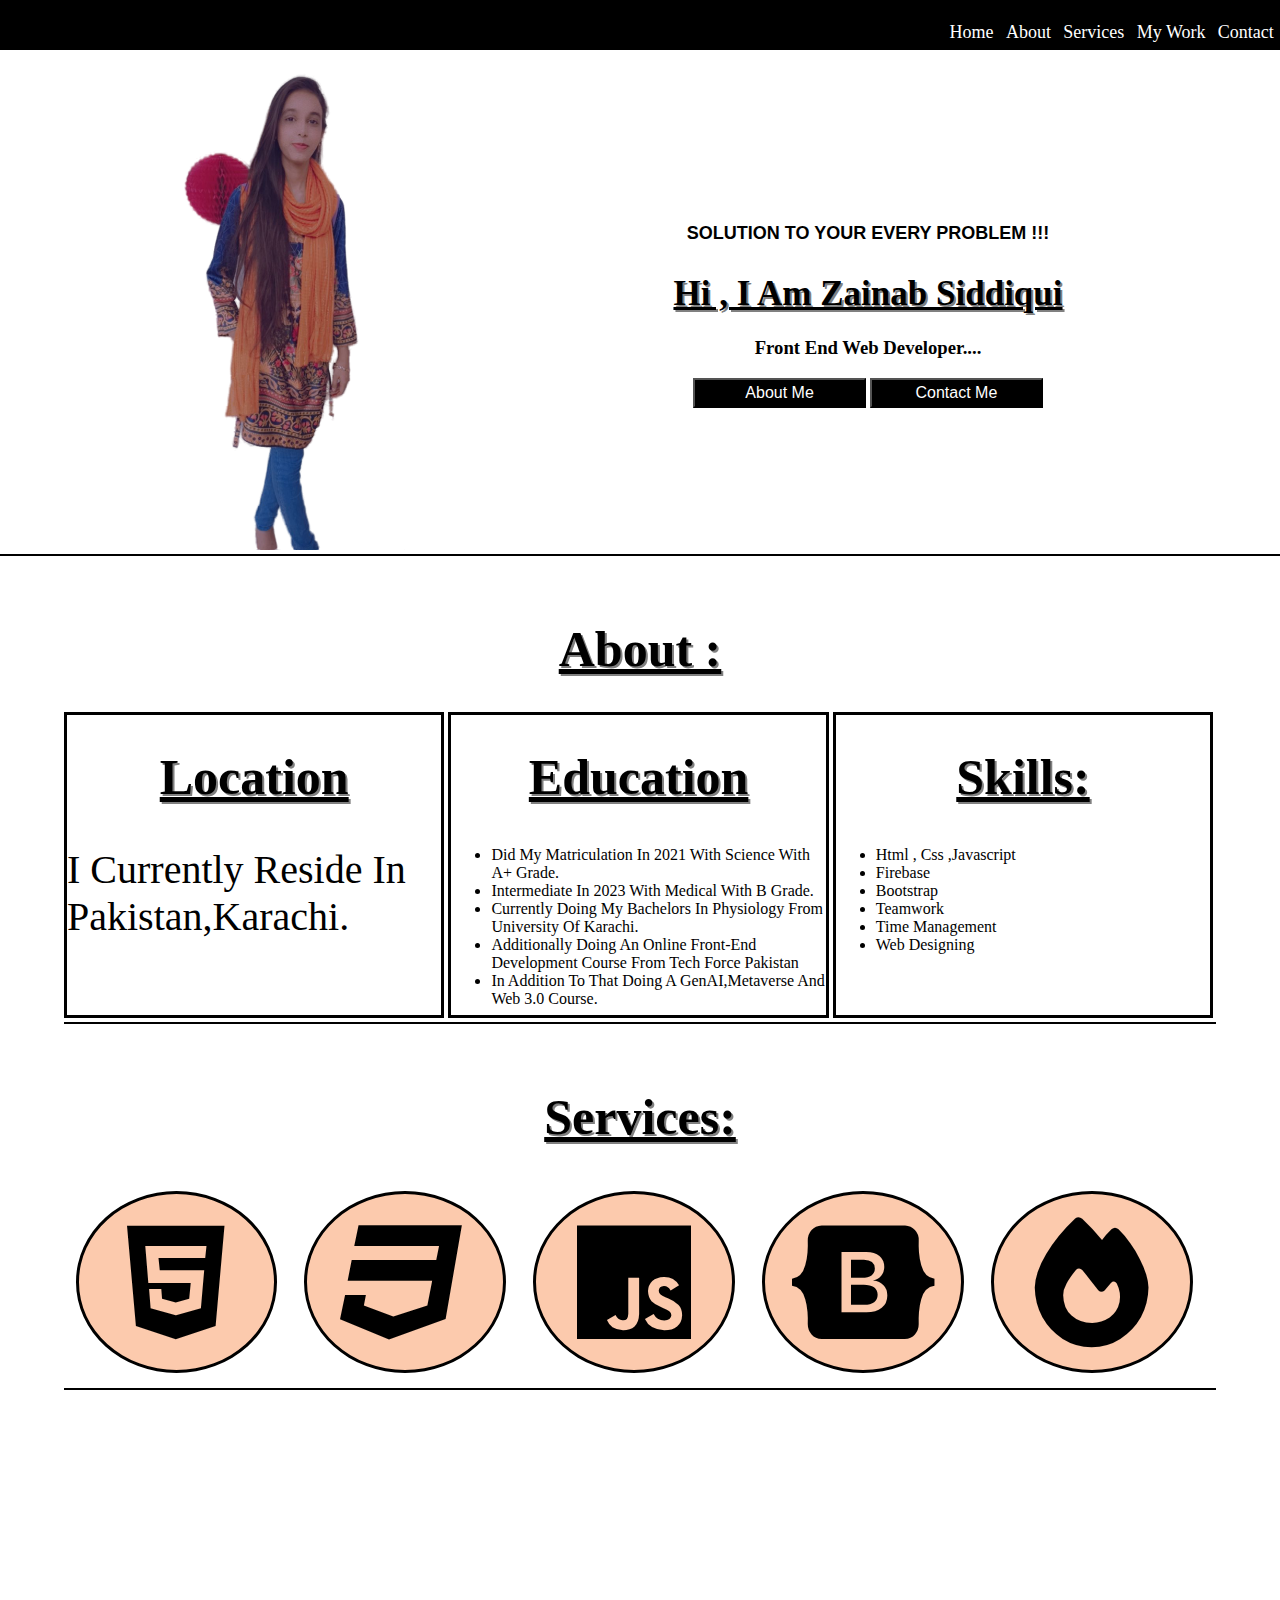
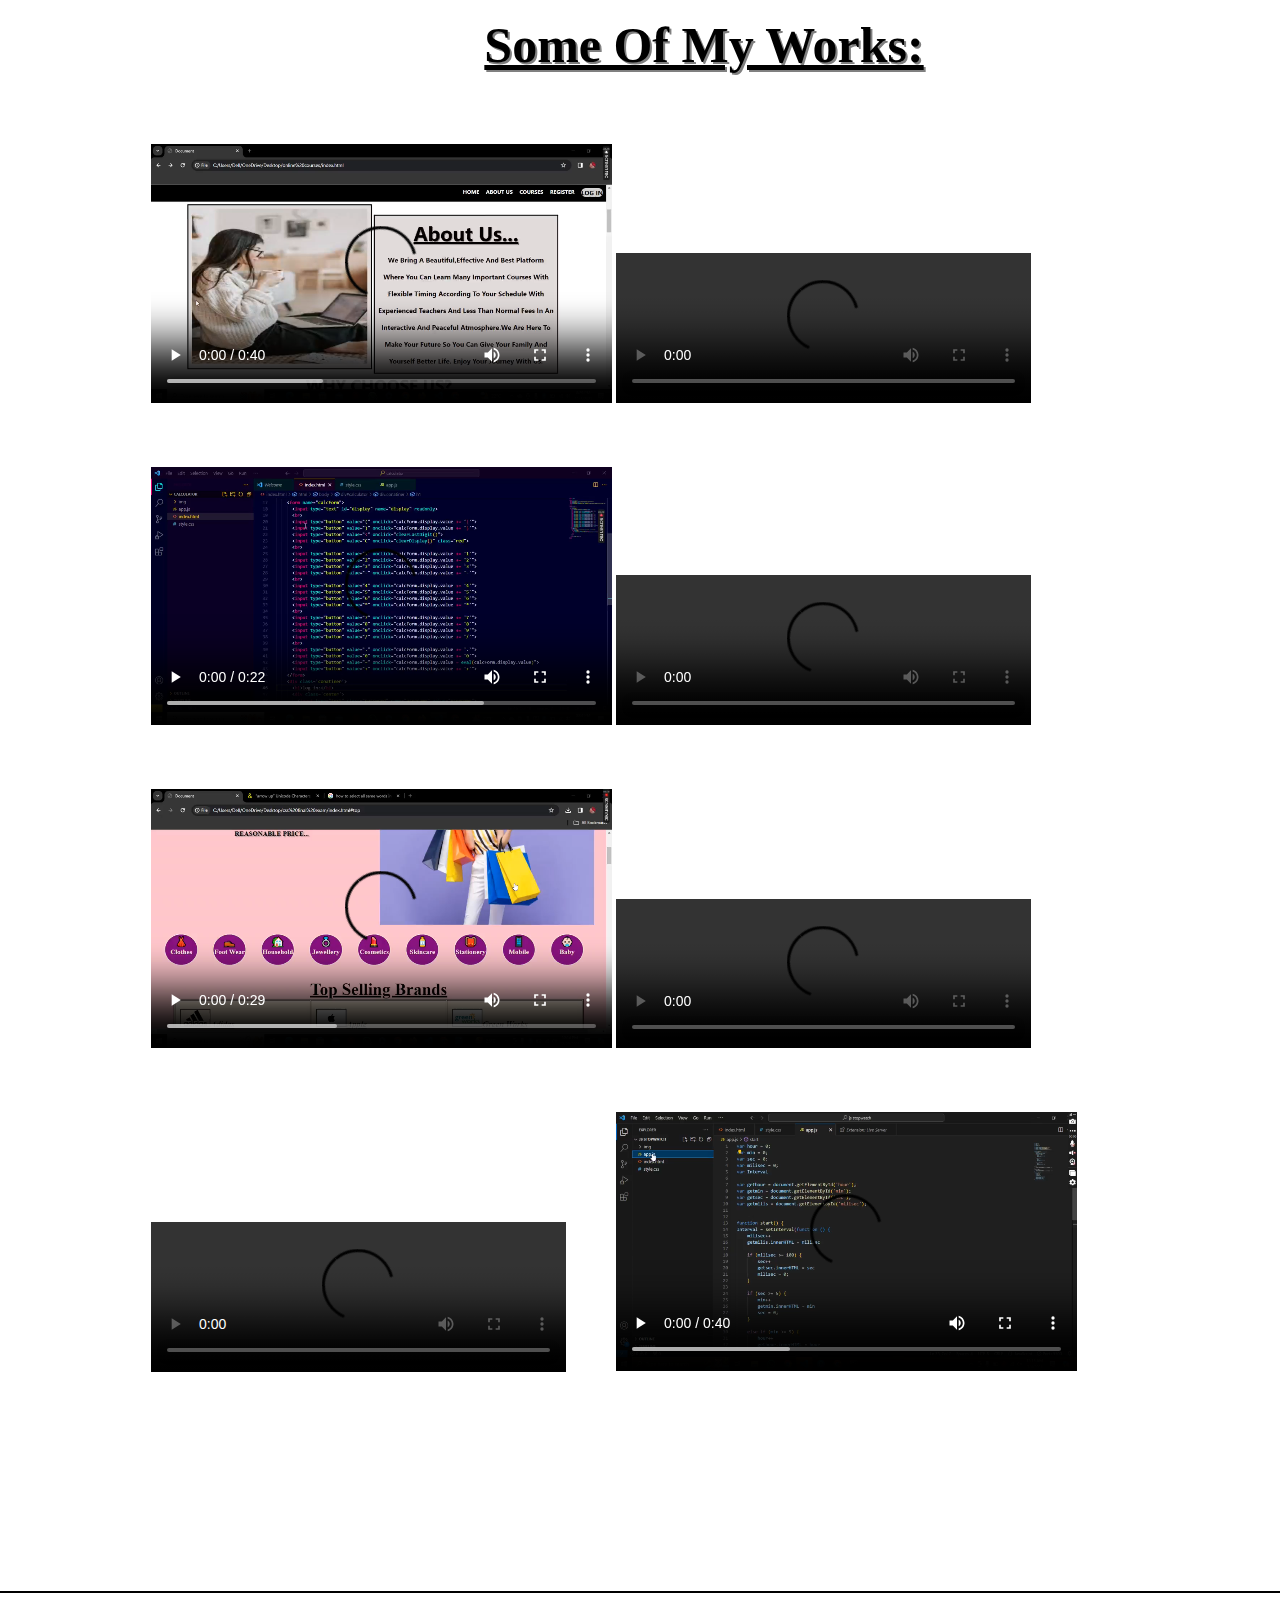
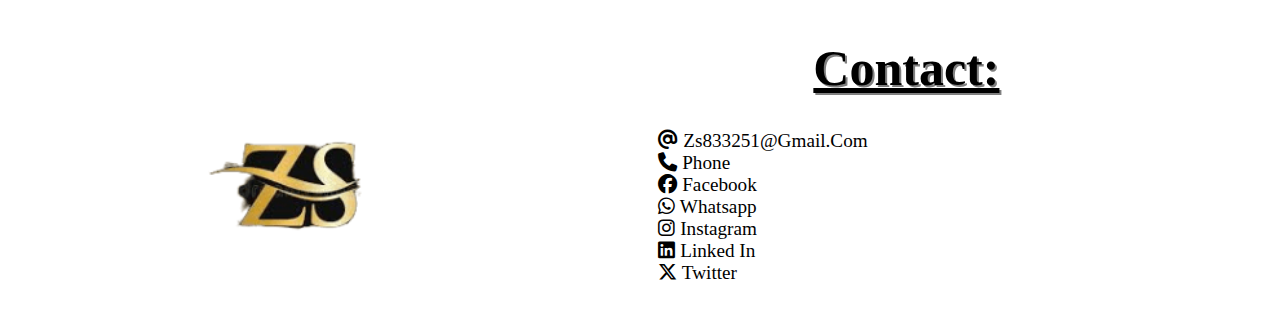
==== portfolio/index.html @ 07d687bd "second commit" ====
<!DOCTYPE html>
<html lang="en">

<head>
    <meta charset="UTF-8">
    <meta name="viewport" content="width=device-width, initial-scale=1.0">
    <title>Document</title>
    <link rel="stylesheet" href="style.css" type="text/css">
    <link rel="stylesheet" href="https://cdnjs.cloudflare.com/ajax/libs/font-awesome/6.4.2/css/all.min.css">
</head>

<body>
    <!-- navbar start-->
    <div class="navbar">
        
        <ul>
            <li><a href="#contact">contact</a></li>
            <li><a href="#mywork">my work</a></li>
            <li><a href="#services">services</a></li>
            <li><a href="#about">about</a></li>
            <li><a href="#home">home</a></li>
        </ul>
    </div>
    <!-- navbar finished -->

    <!-- home start -->
    <div id="home" class="home">
        <div class="child">
            <img src="./img/pic-talGduR5U-transformed.png" alt="my pic">
        </div>
        <div class="child">
            <h5>solution to your every problem !!!</h5>
            <h1>hi , i am zainab siddiqui</h1>
            <h3>front end web developer....</h3>

            <button><a href="#about">about me</a></button>
            <button><a href="#contact">contact me</a></button>
        </div>
    </div>
    <!-- home finished -->

    <!-- about start -->
    <div id="about" class="about">
        <h1>about :</h1>
        <div class="child1">
            <h1>location</h1>
            <p>i currently reside in pakistan,karachi. </p>
        </div>
        <div class="child1">
            <h1>education</h1>
            <p>
            <ul>
                <li>did my matriculation in 2021 with science with A+ grade.</li>
                <li>intermediate in 2023 with medical with B grade.</li>
                <li>currently doing my bachelors in physiology from university of karachi.</li>
                <li>additionally doing an online front-end development course from tech force pakistan</li>
                <li>in addition to that doing a GenAI,metaverse and web 3.0 course. </li>
            </ul>
            </p>
        </div>
        <div class="child1">
            <h1>skills:</h1>
            <p>
            <ul>
                <li>html , css ,javascript</li>
                <li>firebase</li>
                <li>bootstrap</li>
                <li>teamwork</li>
                <li>time management</li>
                <li>web designing</li>
            </ul>
            </p>
        </div>
    </div>
    <!-- about finished -->

    <!-- services start -->
    <div id="services" class="services">
        <h1>services:</h1>
        <div class="child2"><i class="fa-brands fa-html5"></i></div>
        <div class="child2"><i class="fa-brands fa-css3"></i></div>
        <div class="child2"><i class="fa-brands fa-js"></i></div>
        <div class="child2"><i class="fa-brands fa-bootstrap"></i></div>
        <div class="child2"><i class="fa-solid fa-fire"></i></div>

    </div>
    <!-- services end -->

    <!-- my work start-->
    <div id="mywork" class="grid-container">
        <h1>some of my works:</h1>
        <div class="grid-item"><video src="./img/05.12.2023_20.29.46_REC.mp4" autoplay controls loop></video></div>
        <div class="grid-item"><video src="./img/arabian safari web.mp4" autoplay controls loop></video></div>
        <div class="grid-item"><video src="./img/calculator.mp4" autoplay controls loop></video></div>
        <div class="grid-item"><video src="./img/clothes2.mp4" autoplay controls loop></video></div>
        <div class="grid-item"><video src="./img/final.mp4" autoplay controls loop></video></div>
        <div class="grid-item"><video src="./img/pakola clone.mp4" autoplay controls loop></video></div>
        <div class="grid-item"><video src="./img/water sports.mp4" autoplay controls loop></video></div>
        <div class="grid-item"><video src="./img/stopwatch.mp4" autoplay controls loop></video></div>
    </div>
    <!-- my work end -->

    <!-- contact start-->
    <div id="contact" class="contact">
        <div class="child3">
            <img src="./img/[removal.ai]_092444e5-6900-408e-9d45-3ed03b8efbe5-download.png" alt="logo">
        </div>
        <div class="child3">
            <h1>contact:</h1>
            <ul>
                <li><a href="mailto:zs833251@gmail.com"><i class="fa-solid fa-at"></i>   zs833251@gmail.com</a></li>
                <li><a href="tel:+923138659252"><i class="fa-solid fa-phone"></i>   phone</a></li>
                <li> <a href="https://www.facebook.com/profile.php?id=100068149400197"><i class="fa-brands fa-facebook"></i>   facebook</a></li>
                <li> <a href="https://wa.me/message/3YIPTC3WK2PTF1"><i class="fa-brands fa-whatsapp"></i>   whatsapp</a>
                </li>
                <li> <a href="https://instagram.com/zainabsiddiqui534?igshid=OGQ5ZDc2ODk2ZA=="><i class="fa-brands fa-instagram"></i>   instagram</a>
                </li>
                <li><a href="https://www.linkedin.com/in/zainab-siddiqui-822139283?utm_source=share&utm_campaign=share_via&utm_content=profile&utm_medium=android_app"><i class="fa-brands fa-linkedin"></i>   linked in</a></li>
                <li><a href="https://x.com/sidd94699?s=09"><i class="fa-brands fa-x-twitter"></i>   twitter</a></li>
            </ul>
        </div>
    </div>
    <!-- contact end -->
</body>

</html>
---- portfolio/style.css ----
body {
    padding: 0;
    margin: 0;
    background-image: url(./img/1330535.png);
    background-repeat: no-repeat;
    background-size: cover;
}
h1{
    text-align: center;
    font-size: 50px;
    text-transform: capitalize;
    text-decoration: underline;
    text-shadow: 2px 2px grey;
}

/* navbar */
.navbar {
    width: 100%;
    background-color: black;
    overflow: auto;
    top: 0;
    right: 0;
    left: 0;
    height: 50px;

}

.navbar li {
    display: inline;
    list-style-type: none;
    float: right;
    padding: 0.5%;
    font-size: large;
    text-transform: capitalize;
    text-align: center;
}

.navbar a {
    color: white;
    text-decoration: none;

}

.navbar a:hover {
    color: black;
    background-color: white;
}

/* navbar closed */

/* home */
.home .child {
    display: inline-block;
    width: 45%;
    height: 500px;
    overflow: hidden;
    text-align: center;

}

.home {
    /* width: 90%;
    margin: 0px auto; */
    /* margin-top: 8%; */
    border-bottom: 2px solid;
    /* background-image: url(./img/1330535.png); */
}

.home img {
    height: 500px;
}

.home h1 {
    text-transform: capitalize;
    font-size: 35px;
    font-family: Cambria, Cochin, Georgia, Times, 'Times New Roman', serif;
    font-weight: bold;
    font-style: normal;
    text-decoration: underline;
    text-shadow: 2px 2px grey;
}

.home h5 {
    text-transform: uppercase;
    margin-top: 30%;
    font-size: large;
    font-family: 'Gill Sans', 'Gill Sans MT', Calibri, 'Trebuchet MS', sans-serif;
}

.home h3 {
    text-transform: capitalize;
}

.home button a {
    text-transform: capitalize;
    font-size: larger;
    text-decoration: none;
    color: white;
}

.home button {
    width: 30%;
    height: 30px;
    background-color: black;
}

.home button:hover {
    background-color: grey;
}

.home button a:hover {
    color: white;
}

/* home */

/* about */
.about {
    width: 90%;
    margin: 0px auto;
    text-transform: capitalize;
    margin-top: 5%;
    border-bottom: 2px solid;
    /* background-image: url(./img/czNmcy1wcml2YXRlL3Jhd3BpeGVsX2ltYWdlcy93ZWJzaXRlX2NvbnRlbnQvbHIvdjU0NmJhdGNoMy1teW50LTM0LWJhZGdld2F0ZXJjb2xvcl8xLmpwZw.webp); */
    margin-bottom: 5%;
}

.about .child1 {
    display: inline-block;
    width: 32.5%;
    overflow: hidden;
    border: solid;
    height: 300px;
}

.about h1 {
    text-align: center;
    text-decoration: underline;
    text-shadow: 2px 2px grey;
}

.about p {
    font-size: 40px;
}

/* about */

/* services */
.services {
    width: 90%;
    margin: 0px auto;
    margin-top: 5%;
    border-bottom: 2px solid;
    margin-left: 5%;
    /* background-image: url(./img/czNmcy1wcml2YXRlL3Jhd3BpeGVsX2ltYWdlcy93ZWJzaXRlX2NvbnRlbnQvbHIvdjU0NmJhdGNoMy1teW50LTM0LWJhZGdld2F0ZXJjb2xvcl8xLmpwZw.webp); */
    margin-bottom: 5%;
}

.services .child2 {
    display: inline-block;
    overflow: hidden;
    width: 13%;
    border: solid;
    border-radius: 50%;
    text-align: center;
    padding: 2%;
    color: black;
    background-color: rgb(252, 202, 173);
    margin: 1%;
}

.child2 i {
    font-size: 130px;
}

/* services */

/* my work */
.grid-container {
    justify-content: center;
    align-items: center;
    width: 90%;
    margin: 0px auto;
    padding: 10%;
    /* background-image: url(./img/czNmcy1wcml2YXRlL3Jhd3BpeGVsX2ltYWdlcy93ZWJzaXRlX2NvbnRlbnQvbHIvdjU0NmJhdGNoMy1teW50LTM0LWJhZGdld2F0ZXJjb2xvcl8xLmpwZw.webp); */
    background-size: 90%;
}

.grid-container video {
    width: 100%;
    margin-top: 3%;
    padding: 5%;
}

.grid-item {
    width: 40%;
    display: inline-flex;
}

/* my work */

/* contact */
.contact .child3{
    display: inline-block;
    width: 45%;
    padding: 1%;
    overflow: hidden;
}
.contact{
    /* width: 90%;
    margin: 0px auto; */
    border-top: 2px solid;
    /* background-image: url(./img/1330535.png); */
    margin-top: 5%;
}
.contact img{
    display: block;
    margin-left: auto;
    margin-right: auto;
    width: 57%;
}
.contact h1{
    text-align: center;
    text-decoration: underline;
    text-transform: capitalize;
    text-shadow: 2px 2px grey;
}
.contact li a{
    text-decoration: none;
    text-transform: capitalize;
    font-size: larger;
    color: black;
}
.contact li{
    list-style-type: none;
}
/* contact */
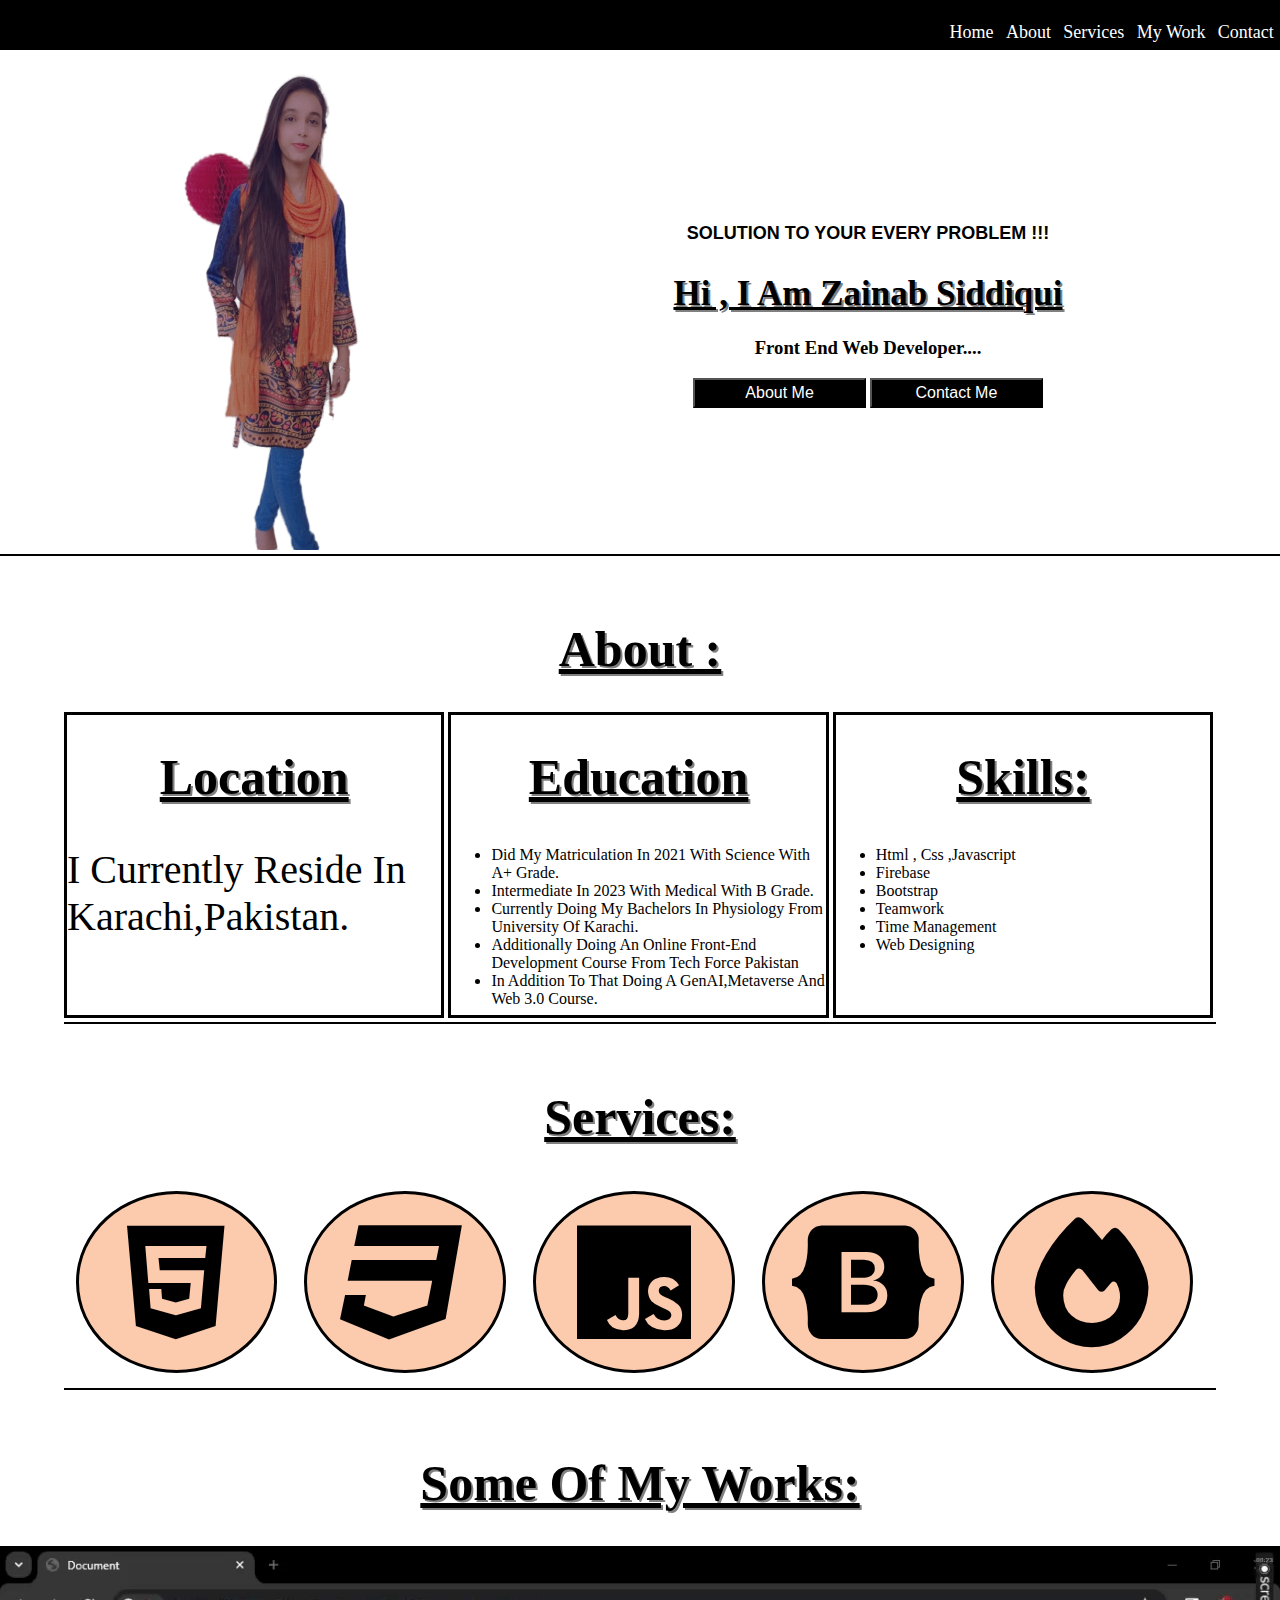
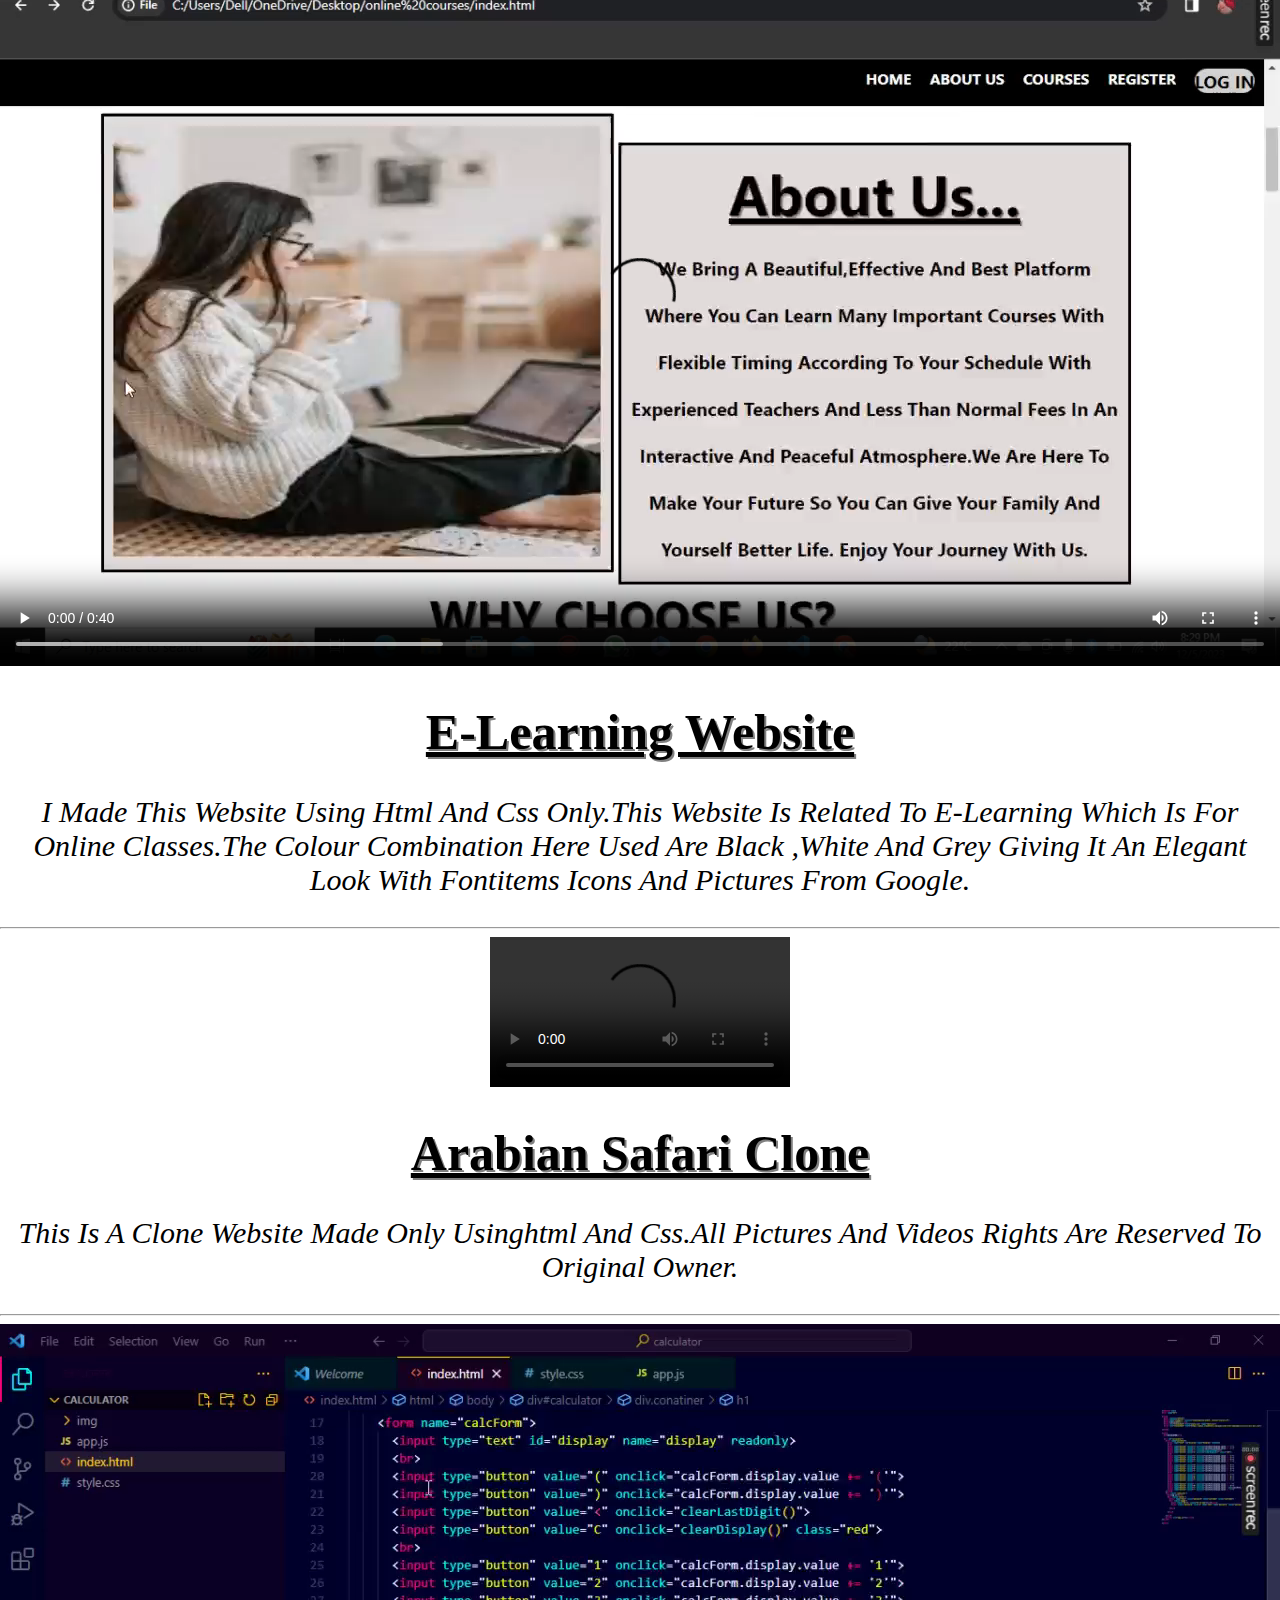
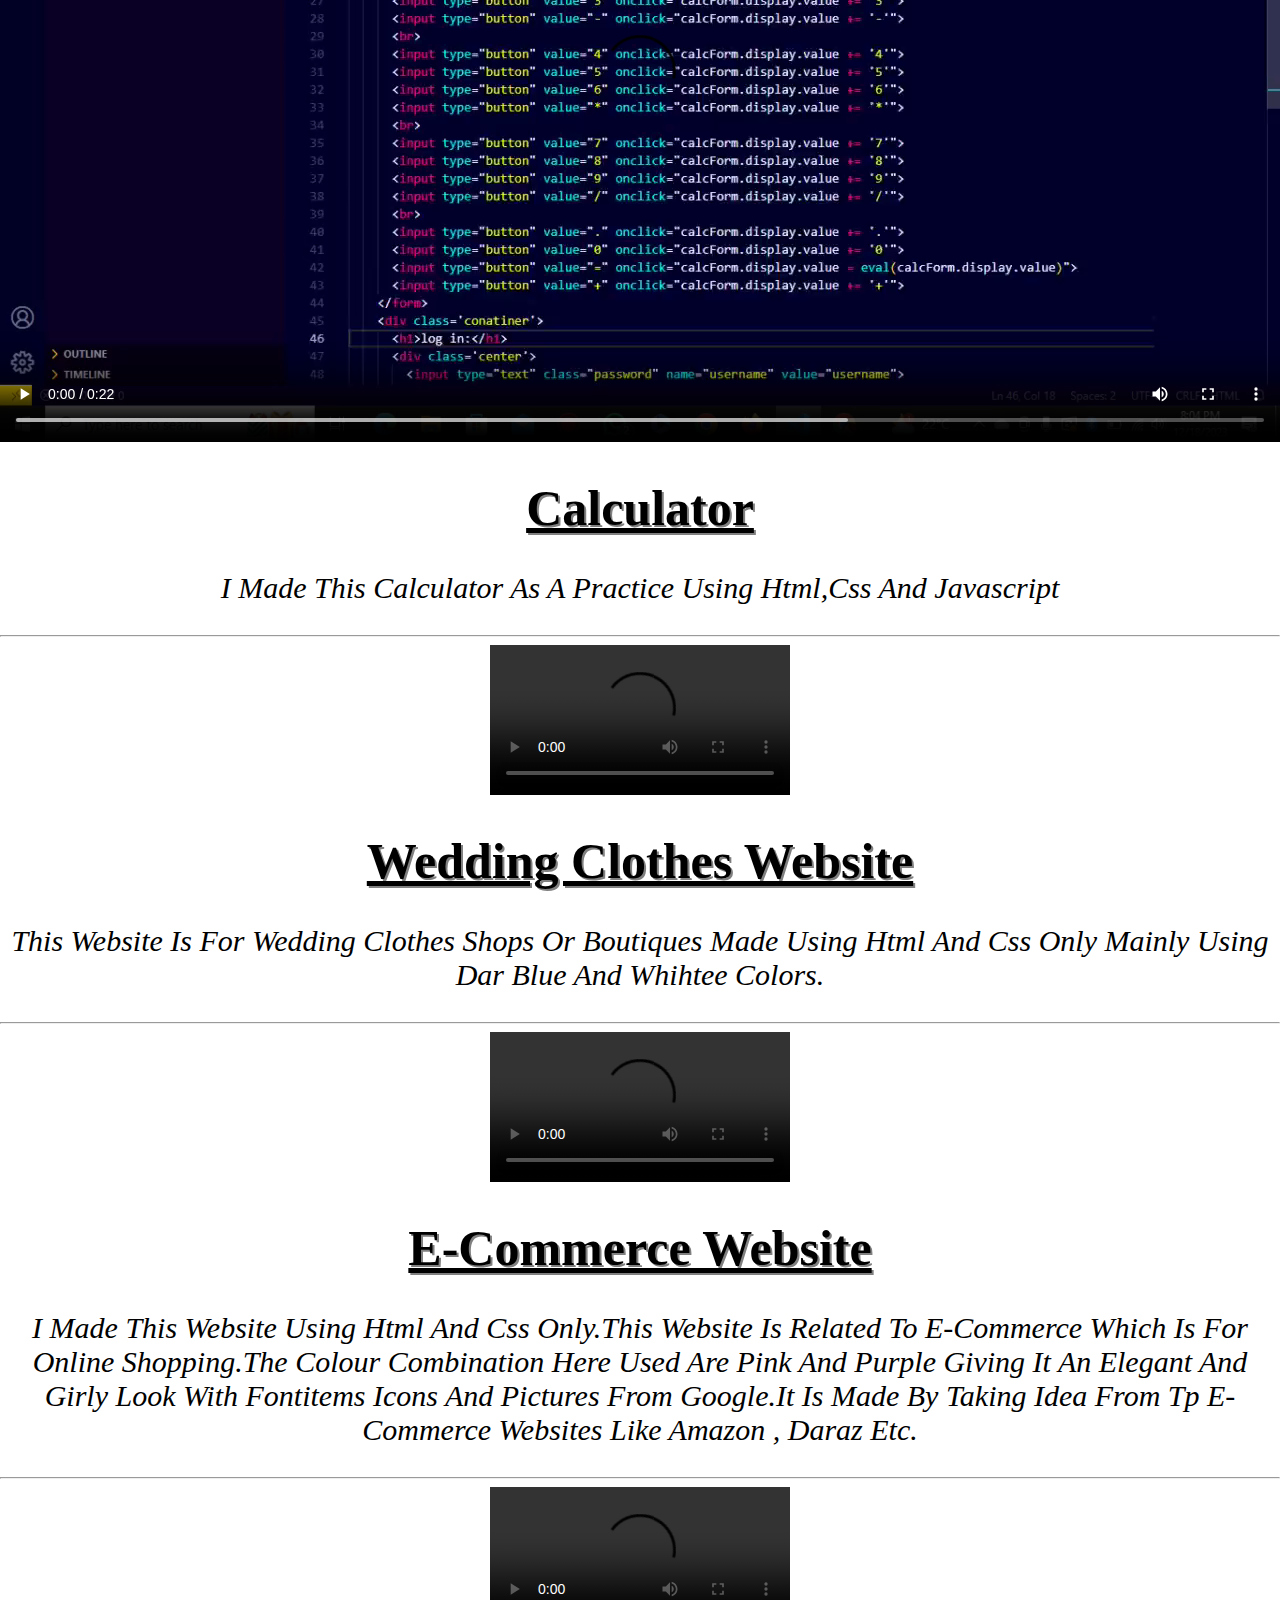
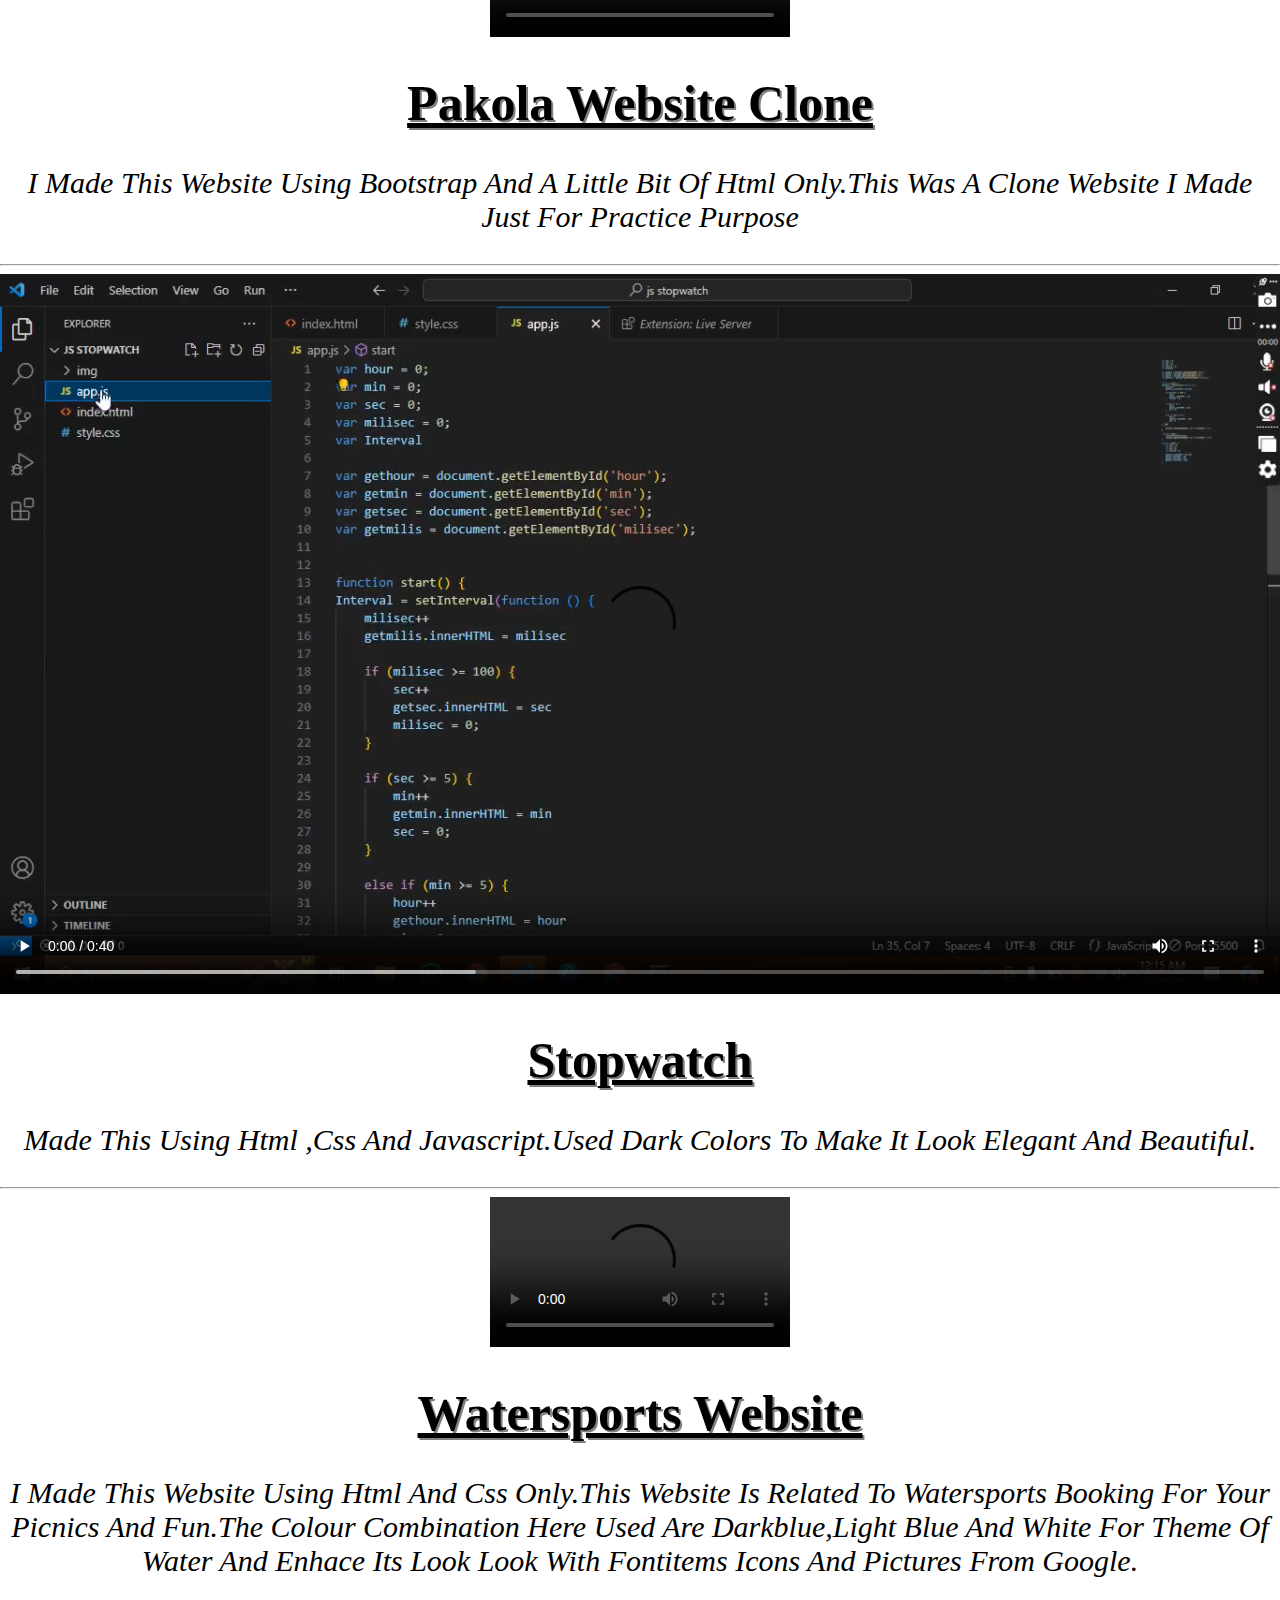
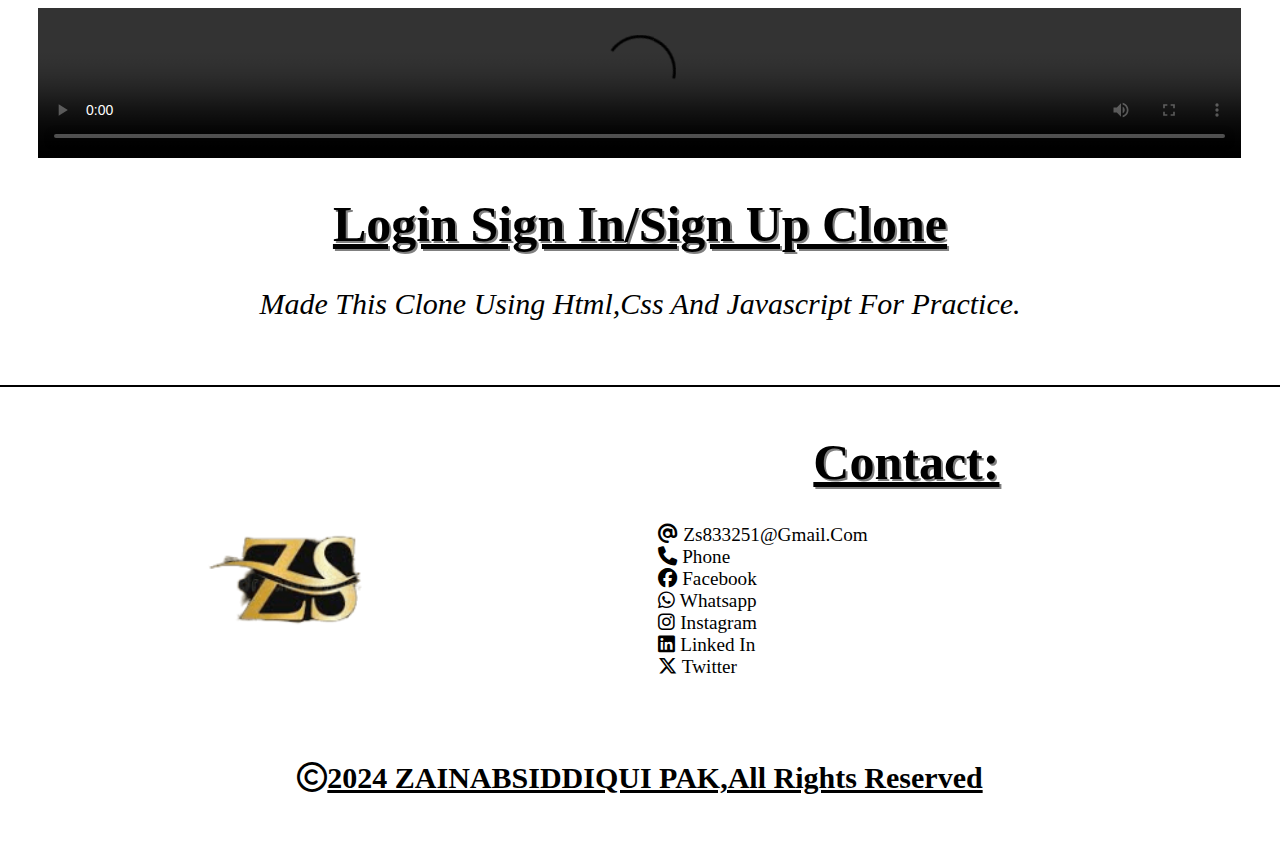
==== commit 2ff322f7: "Added loginfb.mp4 and shopping.mp4, deleted final.mp4, and modified index.html and style.css" ====
--- a/portfolio/index.html
+++ b/portfolio/index.html
@@ -12,7 +12,6 @@
 <body>
     <!-- navbar start-->
     <div class="navbar">
-        
         <ul>
             <li><a href="#contact">contact</a></li>
             <li><a href="#mywork">my work</a></li>
@@ -44,7 +43,7 @@
         <h1>about :</h1>
         <div class="child1">
             <h1>location</h1>
-            <p>i currently reside in pakistan,karachi. </p>
+            <p>i currently reside in karachi,pakistan. </p>
         </div>
         <div class="child1">
             <h1>education</h1>
@@ -87,17 +86,115 @@
     <!-- services end -->
 
     <!-- my work start-->
-    <div id="mywork" class="grid-container">
-        <h1>some of my works:</h1>
-        <div class="grid-item"><video src="./img/05.12.2023_20.29.46_REC.mp4" autoplay controls loop></video></div>
-        <div class="grid-item"><video src="./img/arabian safari web.mp4" autoplay controls loop></video></div>
-        <div class="grid-item"><video src="./img/calculator.mp4" autoplay controls loop></video></div>
-        <div class="grid-item"><video src="./img/clothes2.mp4" autoplay controls loop></video></div>
-        <div class="grid-item"><video src="./img/final.mp4" autoplay controls loop></video></div>
-        <div class="grid-item"><video src="./img/pakola clone.mp4" autoplay controls loop></video></div>
-        <div class="grid-item"><video src="./img/water sports.mp4" autoplay controls loop></video></div>
-        <div class="grid-item"><video src="./img/stopwatch.mp4" autoplay controls loop></video></div>
-    </div>
+    <center>
+        <div id="mywork" class="">
+            <h1>some of my works:</h1>
+            <div class="">
+                <div class="video">
+                    <video src="./img/05.12.2023_20.29.46_REC.mp4" autoplay controls loop></video>
+                </div>
+                <div class="des">
+                    <h1>e-learning website</h1>
+                    <p>i made this website using html and css only.this website is related to e-learning which is for
+                        online classes.the colour combination here used are black ,white and grey giving it an elegant
+                        look with fontitems icons and pictures from google.</p>
+                </div>
+            </div>
+            <hr>
+            <div class="">
+                <div class="video">
+                    <video src="./img/arabian safari web.mp4" autoplay controls loop></video>
+                </div>
+                <div class="des">
+                    <h1>arabian safari clone</h1>
+                    <p>this is a clone website made only usinghtml and css.all pictures and videos rights are reserved
+                        to original owner. </p>
+                </div>
+            </div>
+            <hr>
+            <div class="">
+                <div class="video">
+                    <video src="./img/calculator.mp4" autoplay controls loop></video>
+                </div>
+                <div class="des">
+                    <h1>calculator</h1>
+                    <p>i made this calculator as a practice using html,css and javascript</p>
+                </div>
+            </div>
+            <hr>
+            <div class="">
+                <div class="video">
+                    <video src="./img/clothes2.mp4" autoplay controls loop></video>
+                </div>
+                <div class="des">
+                    <h1>wedding clothes website</h1>
+                    <p>this website is for wedding clothes shops or boutiques made using html and css only mainly using
+                        dar blue and whihtee colors.</p>
+                </div>
+            </div>
+            <hr>
+            <div class="">
+                <div class="video">
+                    <video src="./img/shopping.mp4" autoplay controls loop></video>
+                </div>
+                <div class="des">
+                    <h1>e-commerce website</h1>
+                    <p>i made this website using html and css only.this website is related to e-commerce which is for
+                        online shopping.the colour combination here used are pink and purple giving it an elegant and
+                        girly
+                        look with fontitems icons and pictures from google.it is made by taking idea from tp e-commerce
+                        websites like amazon , daraz etc. </p>
+                </div>
+            </div>
+            <hr>
+            <div class="">
+                <div class="video">
+                    <video src="./img/pakola clone.mp4" autoplay controls loop></video>
+                </div>
+                <div class="des">
+                    <h1>pakola website clone</h1>
+                    <p>i made this website using bootstrap and a little bit of html only.this was a clone website i made
+                        just for practice purpose</p>
+                </div>
+            </div>
+            <hr>
+            <div class="">
+                <div class="video">
+                    <video src="./img/stopwatch.mp4" autoplay controls loop></video>
+                </div>
+                <div class="des">
+                    <h1>stopwatch</h1>
+                    <p>made this using html ,css and javascript.used dark colors to make it look elegant and beautiful.
+                    </p>
+                </div>
+            </div>
+            <hr>
+            <div class="">
+                <div class="video">
+                    <video src="./img/water sports.mp4" autoplay controls loop></video>
+                </div>
+                <div class="des">
+                    <h1>watersports website</h1>
+                    <p>i made this website using html and css only.this website is related to watersports booking for
+                        your picnics and fun.the colour combination here used are darkblue,light blue and white for
+                        theme of
+                        water and enhace its look look with fontitems icons and pictures from google.</p>
+                </div>
+            </div>
+
+
+            <div class="">
+                <div class="video">
+                    <video src="./img/loginfb.mp4 sports.mp4" autoplay controls loop style="width: 94%;"></video>
+                </div>
+                <div class="des">
+                    <h1>login sign in/sign up clone</h1>
+                    <p>made this clone using html,css and javascript for practice.</p>
+                </div>
+            </div>
+
+        </div>
+    </center>
     <!-- my work end -->
 
     <!-- contact start-->
@@ -108,17 +205,22 @@
         <div class="child3">
             <h1>contact:</h1>
             <ul>
-                <li><a href="mailto:zs833251@gmail.com"><i class="fa-solid fa-at"></i>   zs833251@gmail.com</a></li>
-                <li><a href="tel:+923138659252"><i class="fa-solid fa-phone"></i>   phone</a></li>
-                <li> <a href="https://www.facebook.com/profile.php?id=100068149400197"><i class="fa-brands fa-facebook"></i>   facebook</a></li>
-                <li> <a href="https://wa.me/message/3YIPTC3WK2PTF1"><i class="fa-brands fa-whatsapp"></i>   whatsapp</a>
+                <li><a href="mailto:zs833251@gmail.com"><i class="fa-solid fa-at"></i> zs833251@gmail.com</a></li>
+                <li><a href="tel:+923138659252"><i class="fa-solid fa-phone"></i> phone</a></li>
+                <li> <a href="https://www.facebook.com/profile.php?id=100068149400197"><i
+                            class="fa-brands fa-facebook"></i> facebook</a></li>
+                <li> <a href="https://wa.me/message/3YIPTC3WK2PTF1"><i class="fa-brands fa-whatsapp"></i> whatsapp</a>
                 </li>
-                <li> <a href="https://instagram.com/zainabsiddiqui534?igshid=OGQ5ZDc2ODk2ZA=="><i class="fa-brands fa-instagram"></i>   instagram</a>
+                <li> <a href="https://instagram.com/zainabsiddiqui534?igshid=OGQ5ZDc2ODk2ZA=="><i
+                            class="fa-brands fa-instagram"></i> instagram</a>
                 </li>
-                <li><a href="https://www.linkedin.com/in/zainab-siddiqui-822139283?utm_source=share&utm_campaign=share_via&utm_content=profile&utm_medium=android_app"><i class="fa-brands fa-linkedin"></i>   linked in</a></li>
-                <li><a href="https://x.com/sidd94699?s=09"><i class="fa-brands fa-x-twitter"></i>   twitter</a></li>
+                <li><a
+                        href="https://www.linkedin.com/in/zainab-siddiqui-822139283?utm_source=share&utm_campaign=share_via&utm_content=profile&utm_medium=android_app"><i
+                            class="fa-brands fa-linkedin"></i> linked in</a></li>
+                <li><a href="https://x.com/sidd94699?s=09"><i class="fa-brands fa-x-twitter"></i> twitter</a></li>
             </ul>
         </div>
+        <h5><i class="fa-regular fa-copyright"></i>2024 ZAINABSIDDIQUI PAK,All Rights Reserved</h5>
     </div>
     <!-- contact end -->
 </body>
--- a/portfolio/style.css
+++ b/portfolio/style.css
@@ -176,25 +176,14 @@
 /* services */
 
 /* my work */
-.grid-container {
-    justify-content: center;
-    align-items: center;
-    width: 90%;
-    margin: 0px auto;
-    padding: 10%;
-    /* background-image: url(./img/czNmcy1wcml2YXRlL3Jhd3BpeGVsX2ltYWdlcy93ZWJzaXRlX2NvbnRlbnQvbHIvdjU0NmJhdGNoMy1teW50LTM0LWJhZGdld2F0ZXJjb2xvcl8xLmpwZw.webp); */
-    background-size: 90%;
-}
-
-.grid-container video {
-    width: 100%;
-    margin-top: 3%;
-    padding: 5%;
-}
-
-.grid-item {
-    width: 40%;
-    display: inline-flex;
+#mywork p{
+    text-align: center;
+    text-transform: capitalize;
+    text-decoration: double;
+    font-size: 30px;
+    font-family: Cambria, Cochin, Georgia, Times, 'Times New Roman', serif;
+    font-weight:normal;
+    font-style: italic;
 }
 
 /* my work */
@@ -207,10 +196,7 @@
     overflow: hidden;
 }
 .contact{
-    /* width: 90%;
-    margin: 0px auto; */
     border-top: 2px solid;
-    /* background-image: url(./img/1330535.png); */
     margin-top: 5%;
 }
 .contact img{
@@ -234,4 +220,9 @@
 .contact li{
     list-style-type: none;
 }
-/* contact */+.contact h5{
+    text-align: center;
+    text-decoration: underline;
+    font-size: 30px;
+}
+/* contact */
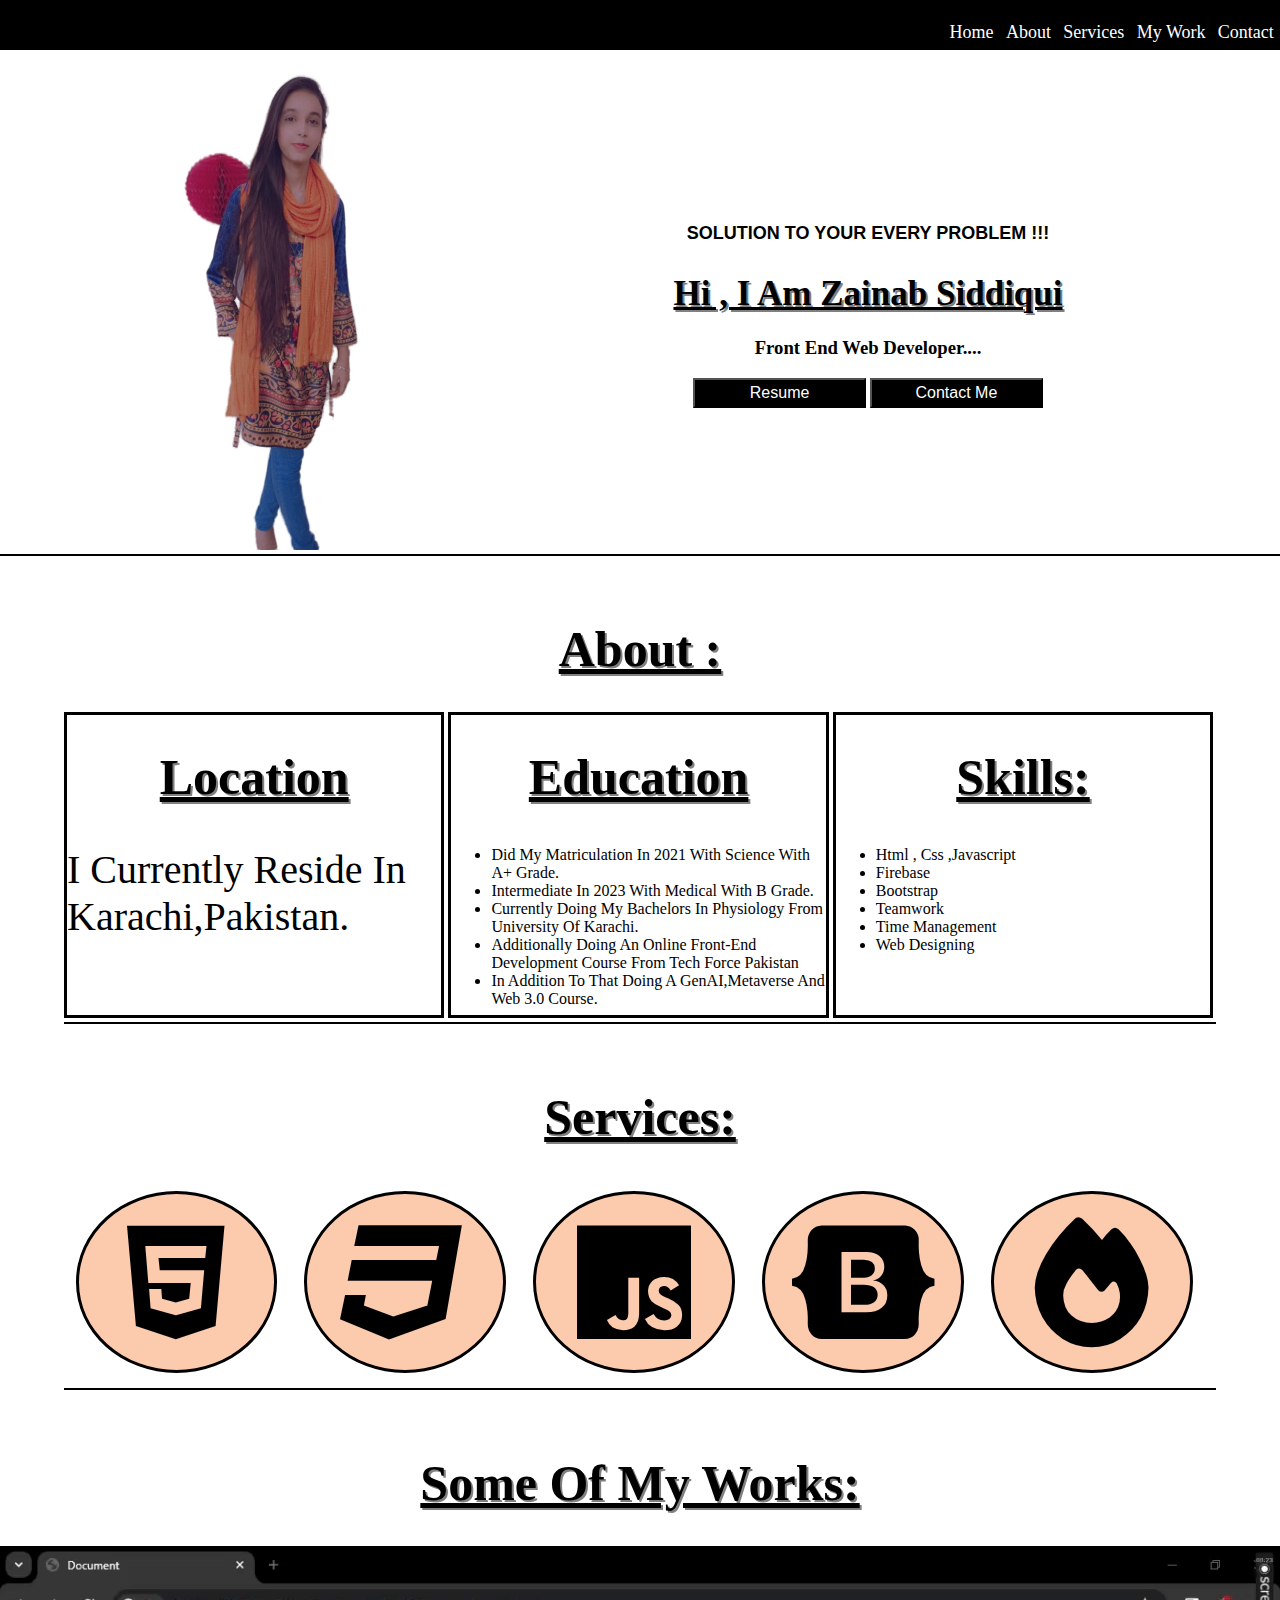
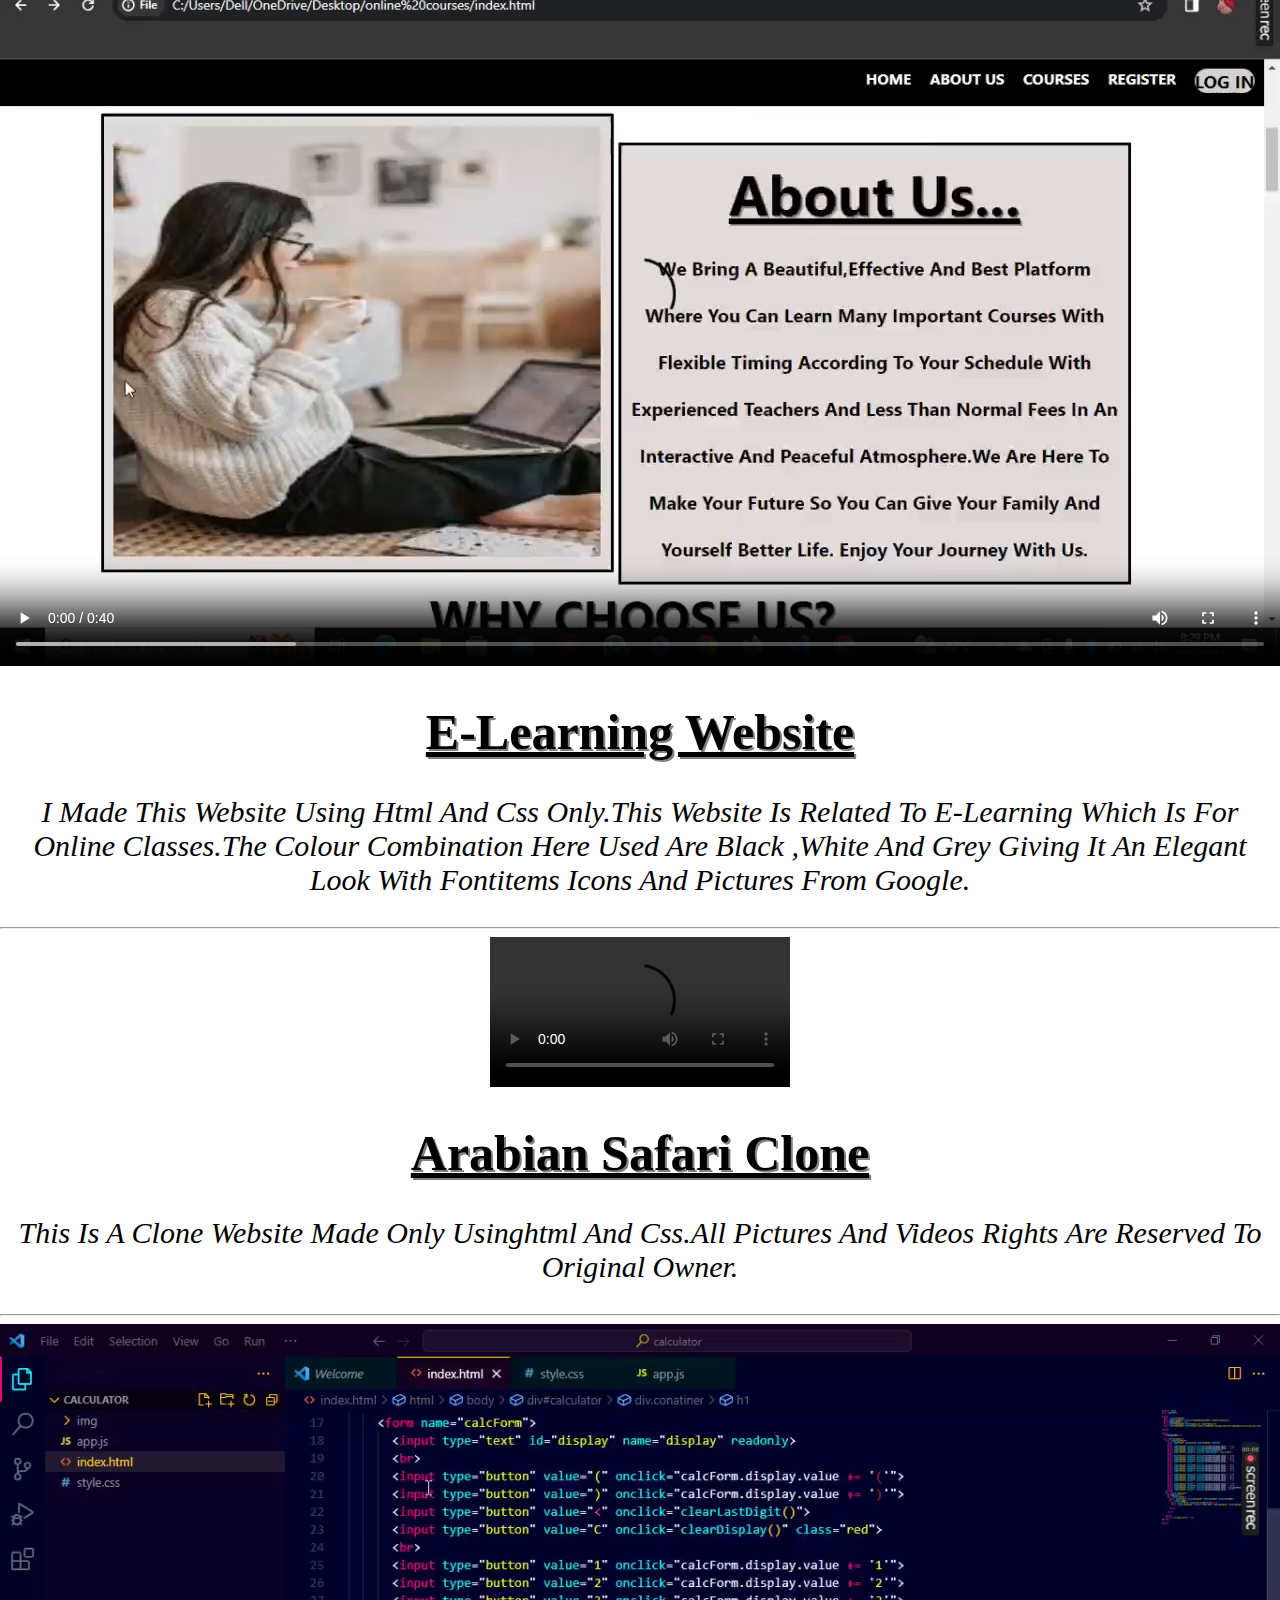
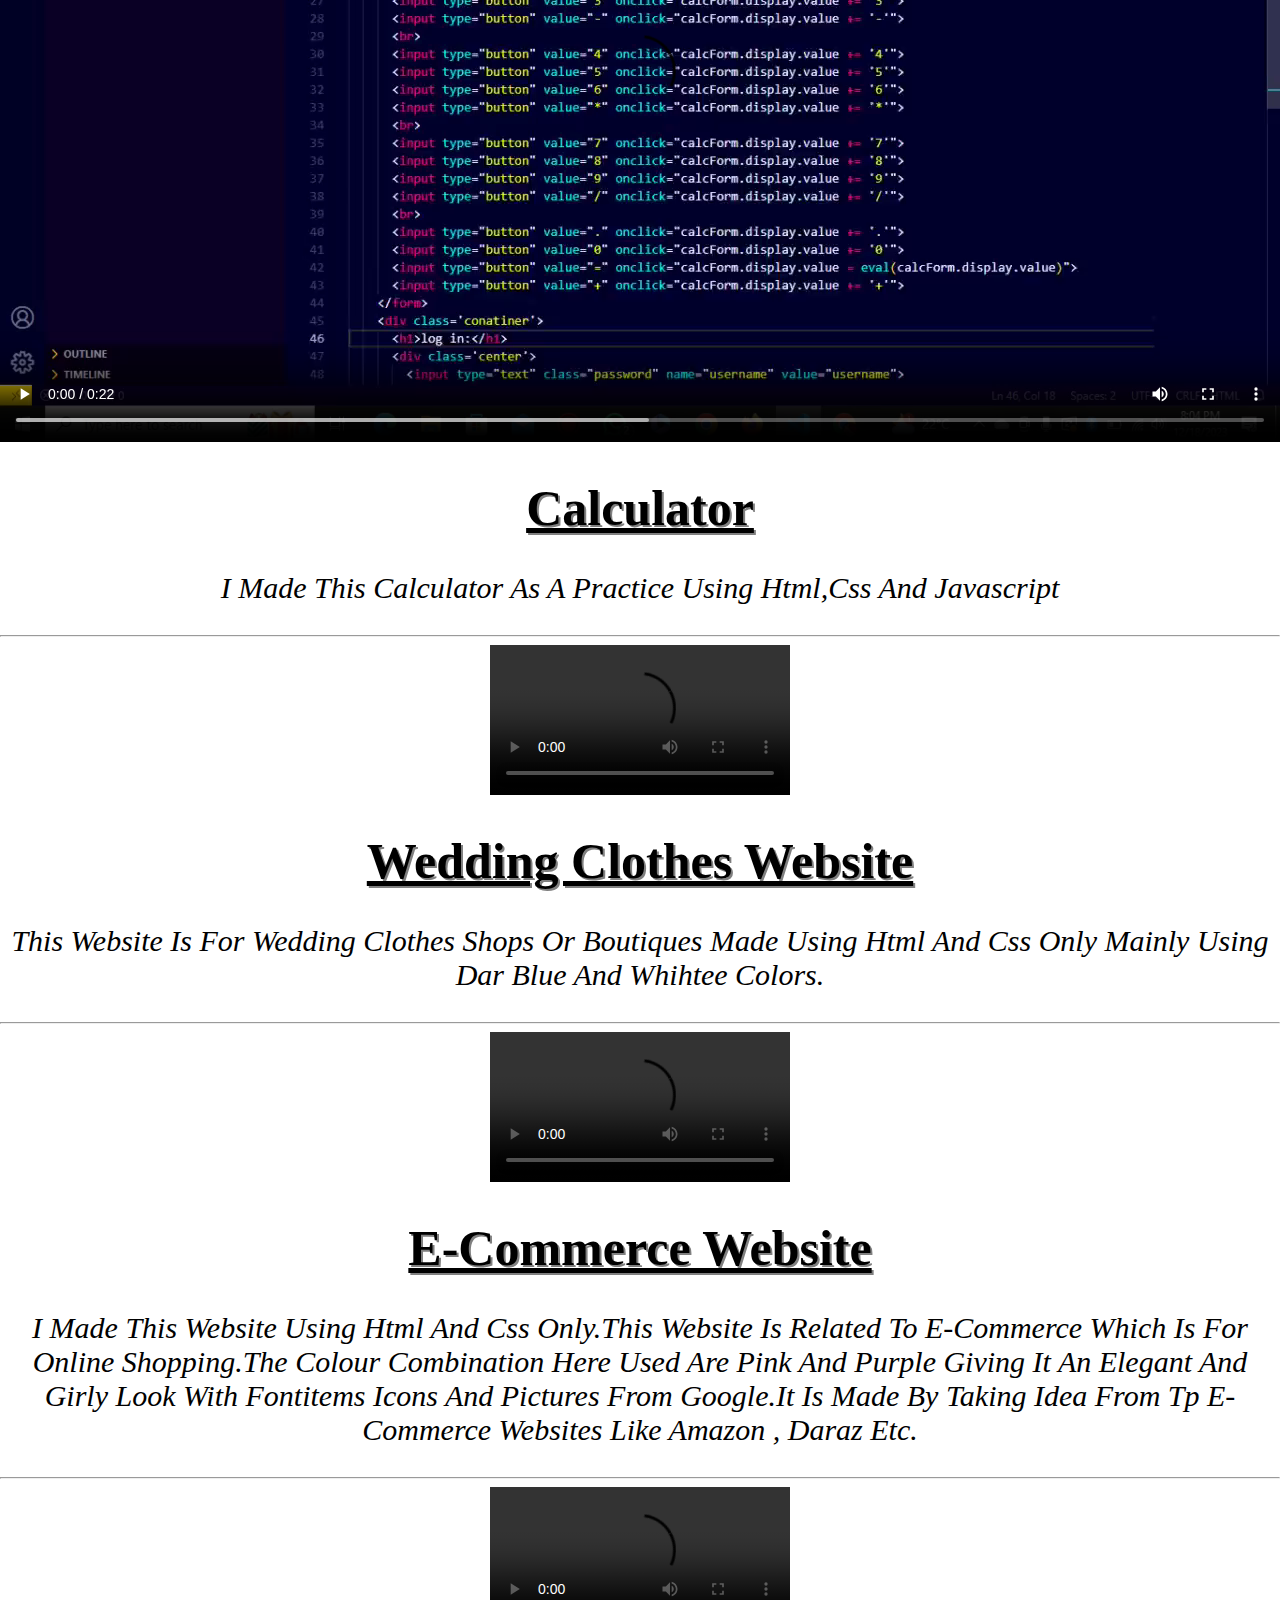
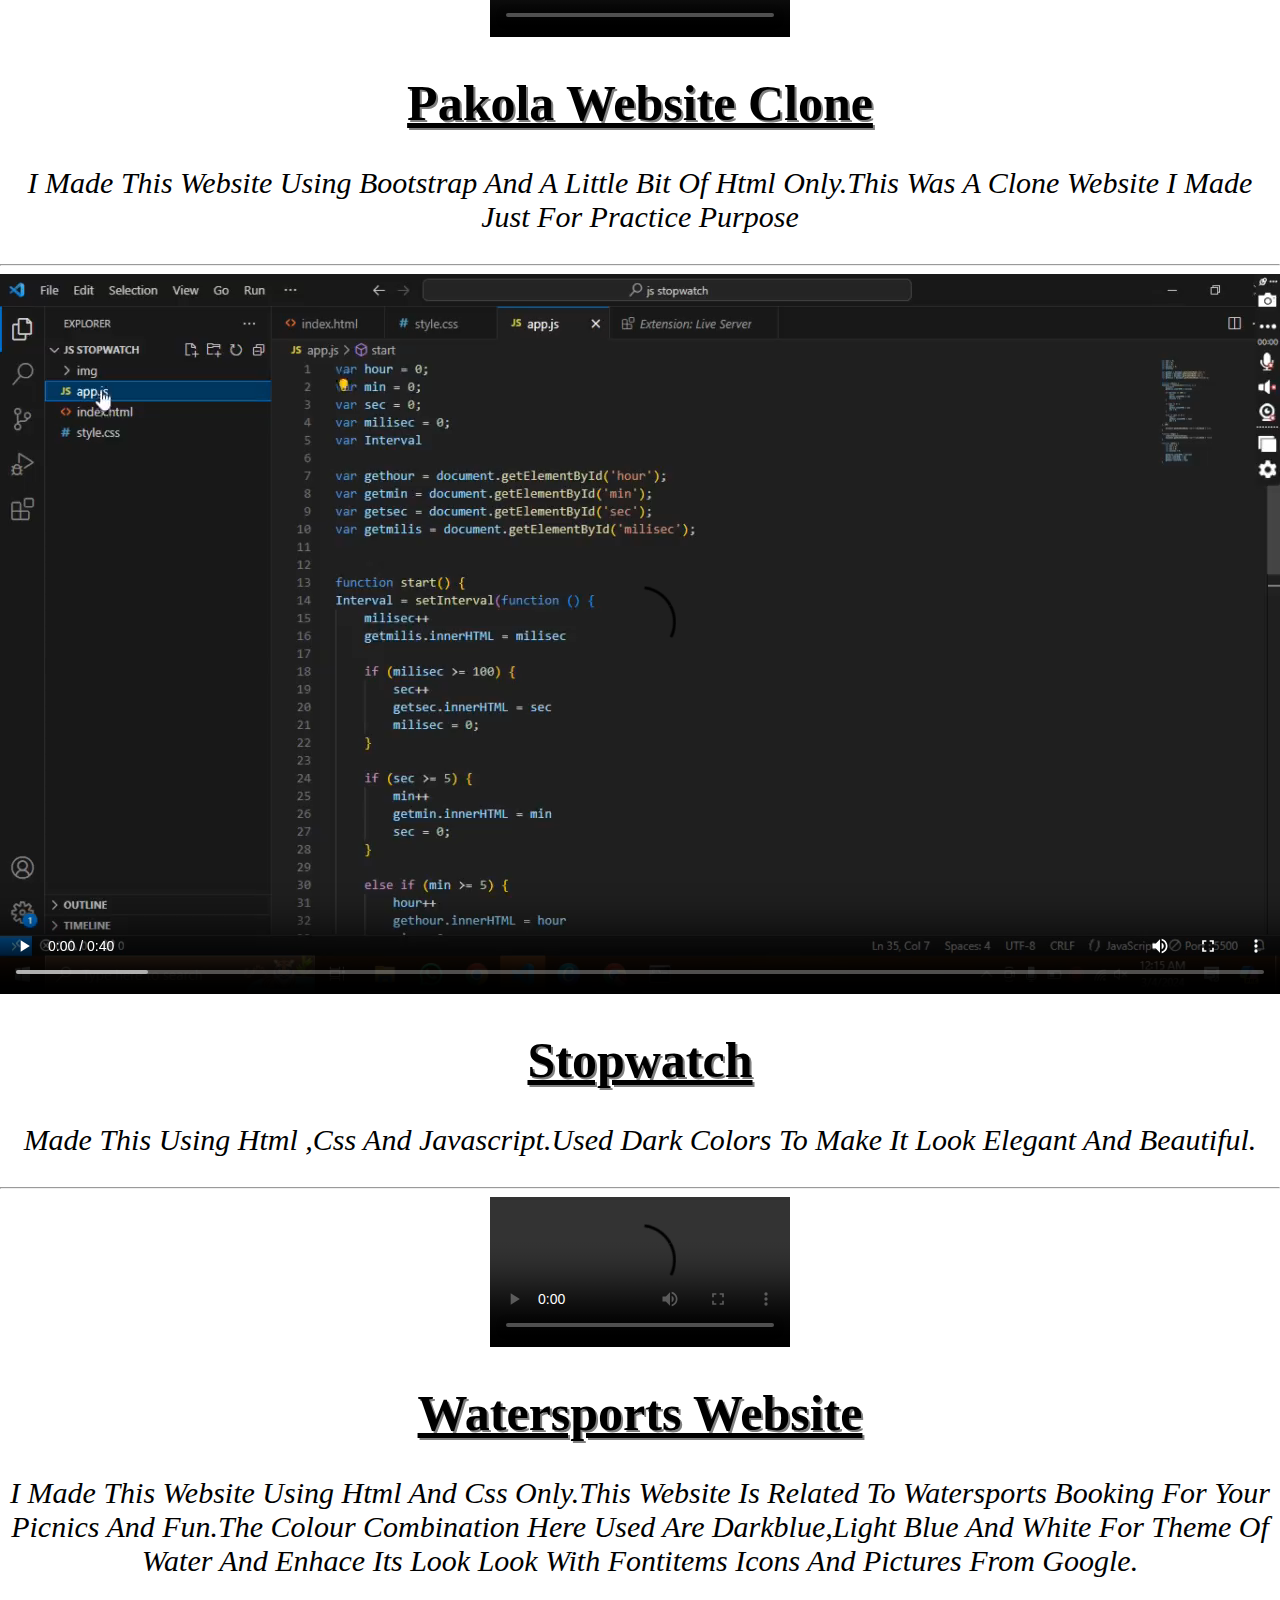
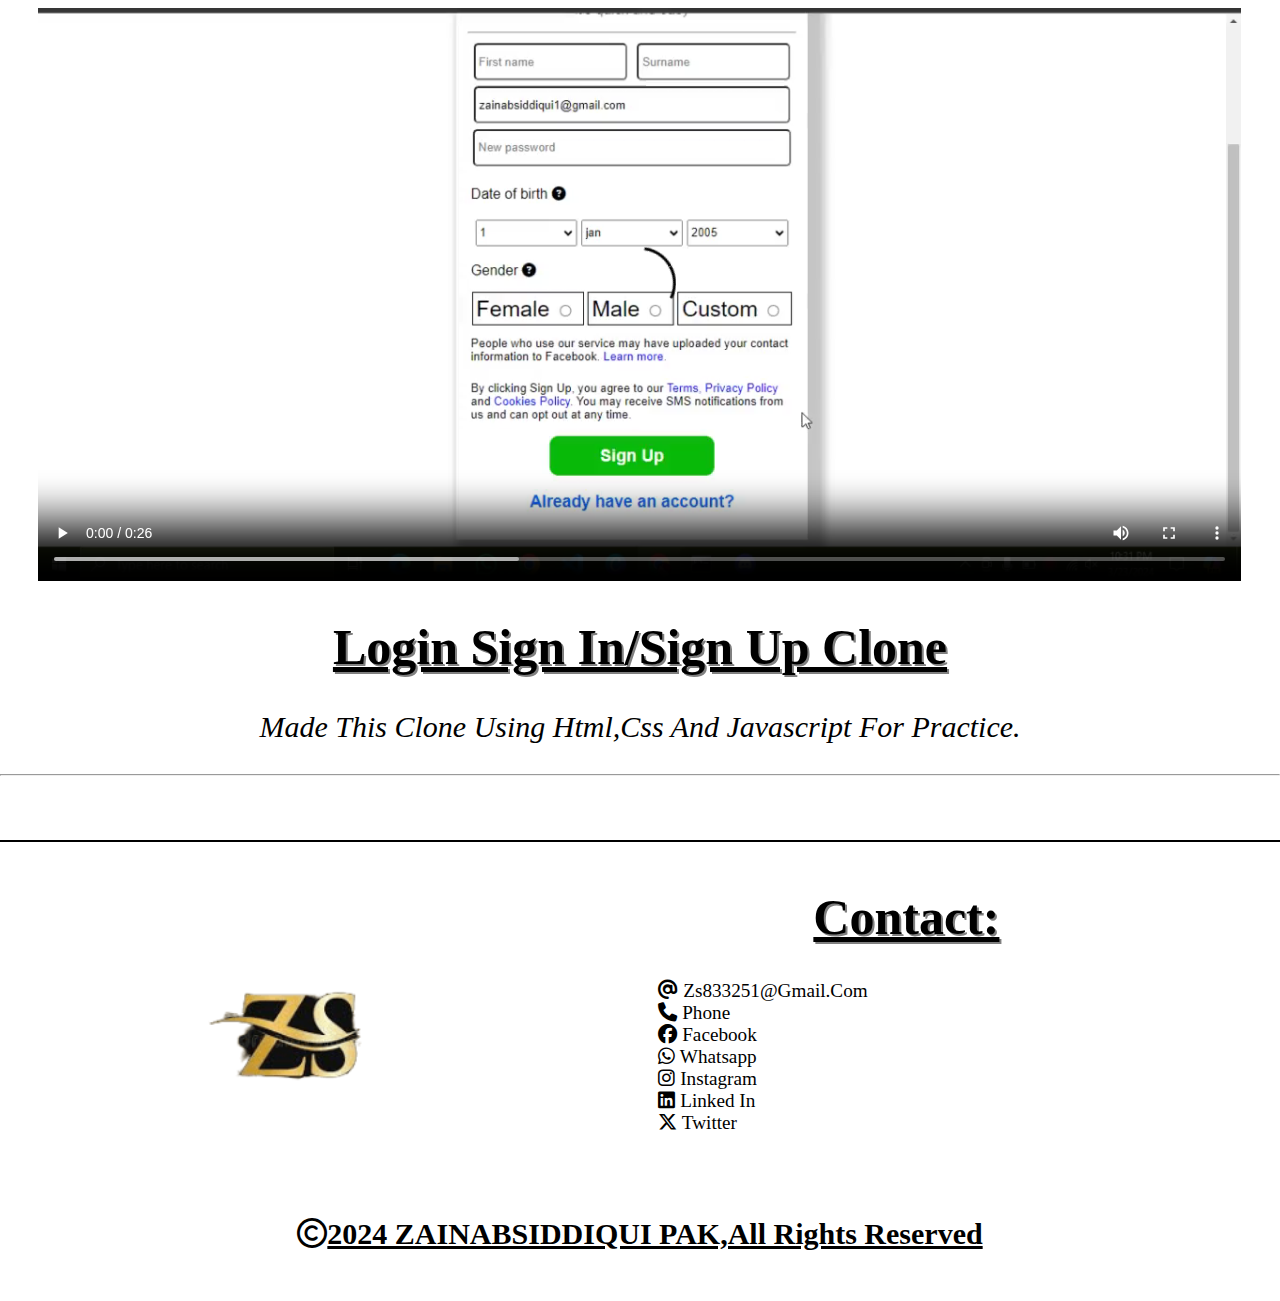
==== commit 3d76f3f0: "modified calculator/index.html , calculator/style.css, portfolio/index.html and portfolio/style.css" ====
--- a/portfolio/index.html
+++ b/portfolio/index.html
@@ -32,7 +32,7 @@
             <h1>hi , i am zainab siddiqui</h1>
             <h3>front end web developer....</h3>
 
-            <button><a href="#about">about me</a></button>
+            <button><a href="https://zainabsiddiquiresume.my.canva.site/">resume</a></button>
             <button><a href="#contact">contact me</a></button>
         </div>
     </div>
@@ -185,7 +185,7 @@
 
             <div class="">
                 <div class="video">
-                    <video src="./img/loginfb.mp4 sports.mp4" autoplay controls loop style="width: 94%;"></video>
+                    <video src="./img/loginfb.mp4" autoplay controls loop style="width: 94%;"></video>
                 </div>
                 <div class="des">
                     <h1>login sign in/sign up clone</h1>
@@ -195,9 +195,11 @@
 
         </div>
     </center>
+    <hr>
     <!-- my work end -->
 
-    <!-- contact start-->
+ 
+<!-- contact start-->
     <div id="contact" class="contact">
         <div class="child3">
             <img src="./img/[removal.ai]_092444e5-6900-408e-9d45-3ed03b8efbe5-download.png" alt="logo">
--- a/portfolio/style.css
+++ b/portfolio/style.css
@@ -5,7 +5,8 @@
     background-repeat: no-repeat;
     background-size: cover;
 }
-h1{
+
+h1 {
     text-align: center;
     font-size: 50px;
     text-transform: capitalize;
@@ -169,6 +170,12 @@
     margin: 1%;
 }
 
+.services .child2:hover {
+    background-color: black;
+    color: rgb(252, 202, 173);
+
+}
+
 .child2 i {
     font-size: 130px;
 }
@@ -176,53 +183,64 @@
 /* services */
 
 /* my work */
-#mywork p{
+#mywork p {
     text-align: center;
     text-transform: capitalize;
     text-decoration: double;
     font-size: 30px;
     font-family: Cambria, Cochin, Georgia, Times, 'Times New Roman', serif;
-    font-weight:normal;
+    font-weight: normal;
     font-style: italic;
 }
 
 /* my work */
 
 /* contact */
-.contact .child3{
+.contact .child3 {
     display: inline-block;
     width: 45%;
     padding: 1%;
     overflow: hidden;
 }
-.contact{
+
+.contact {
     border-top: 2px solid;
     margin-top: 5%;
 }
-.contact img{
+
+.contact img {
     display: block;
     margin-left: auto;
     margin-right: auto;
     width: 57%;
 }
-.contact h1{
-    text-align: center;
-    text-decoration: underline;
-    text-transform: capitalize;
-    text-shadow: 2px 2px grey;
-}
-.contact li a{
+
+.contact h1 {
+    text-align: center;
+    text-decoration: underline;
+    text-transform: capitalize;
+    text-shadow: 2px 2px grey;
+}
+
+.contact li a {
     text-decoration: none;
     text-transform: capitalize;
     font-size: larger;
     color: black;
 }
-.contact li{
+
+.contact li {
     list-style-type: none;
 }
-.contact h5{
+
+.contact h5 {
     text-align: center;
     text-decoration: underline;
     font-size: 30px;
 }
+
 /* contact */
+
+
+
+/* finished portfolio design */